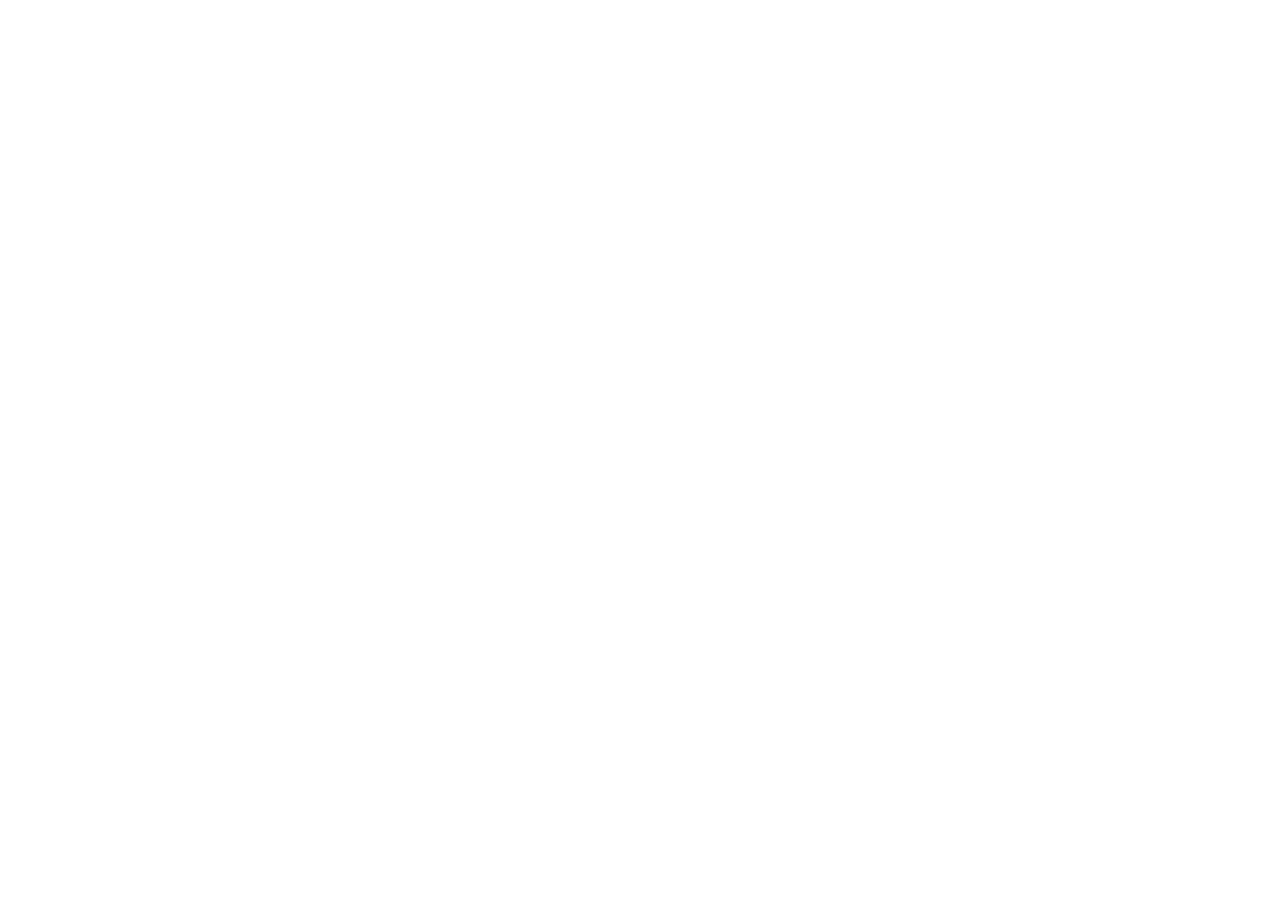
==== src/index.html @ aa520eb9 "Initial commit" ====
<!DOCTYPE html>
<html lang="en">
  <head>
    <meta charset="UTF-8" />
    <link rel="icon" type="image/svg+xml" href="/favicon.svg" />
    <meta name="viewport" content="width=device-width, initial-scale=1.0" />
    <title>Vanilla App Template</title>
    <link rel="stylesheet" href="./css/styles.css" />
  </head>
  <body>
    <load src="./partials/header.html" icon-path="img/sprite.svg#logo" />

    <main>
      <!-- Loads the specified .html file -->
      <load src="./partials/vite-promo.html" />
      <load src="./partials/badges.html" />
    </main>

    <load src="./partials/footer.html" />

    <script type="module" src="main.js"></script>
  </body>
</html>
---- src/css/styles.css ----
/**
  |============================
  | include css partials with
  | default @import url()
  |============================
*/
/* Common styles */
@import url('./reset.css');
@import url('./base.css');
@import url('./container.css');
@import url('./animations.css');

/* Sections style */
@import url('./header.css');
@import url('./vite-promo.css');
@import url('./badges.css');
@import url('./back-link.css');
@import url('./footer.css');
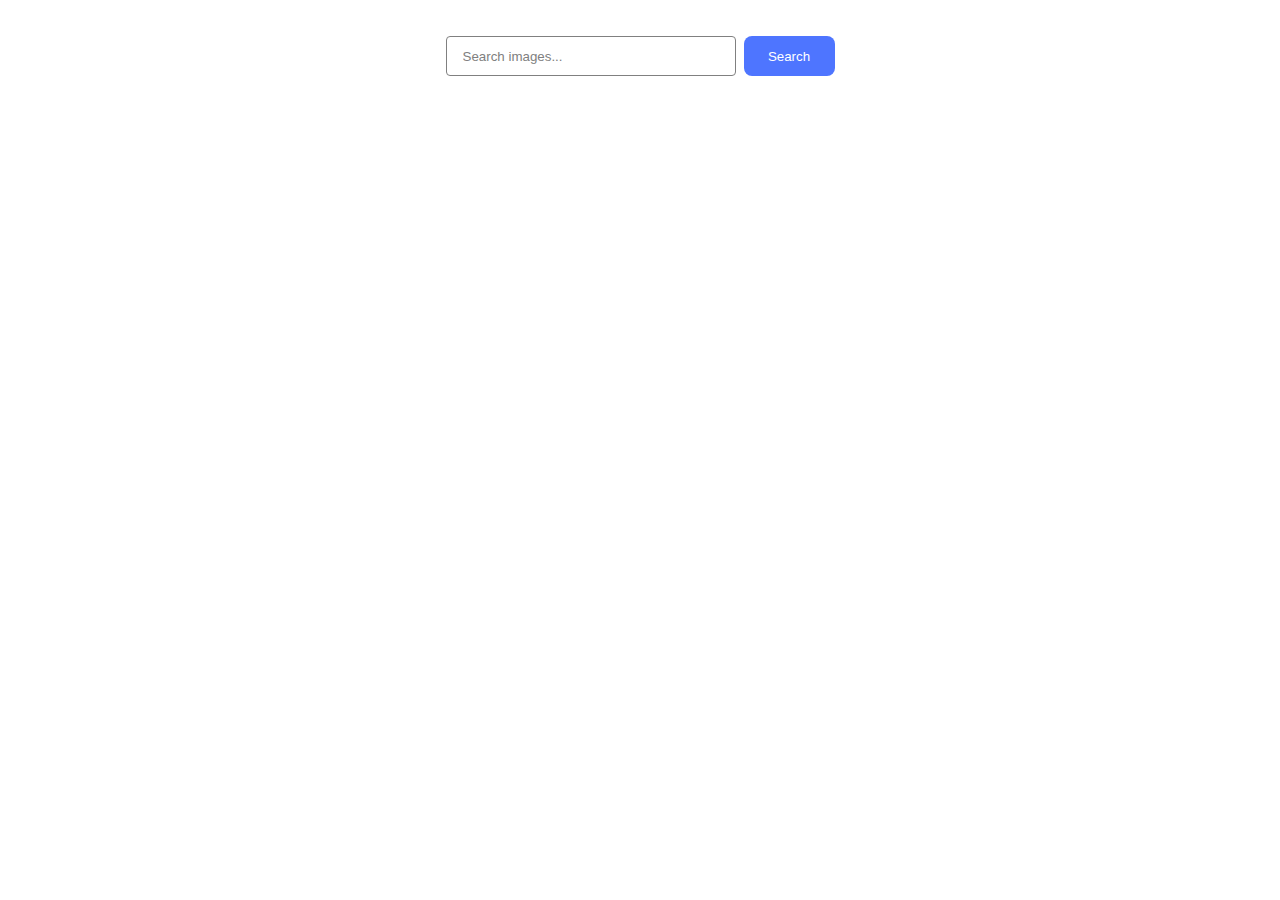
==== commit 4bcd4aa2: "mod-12" ====
--- a/src/index.html
+++ b/src/index.html
@@ -8,16 +8,15 @@
     <link rel="stylesheet" href="./css/styles.css" />
   </head>
   <body>
-    <load src="./partials/header.html" icon-path="img/sprite.svg#logo" />
-
-    <main>
-      <!-- Loads the specified .html file -->
-      <load src="./partials/vite-promo.html" />
-      <load src="./partials/badges.html" />
-    </main>
-
-    <load src="./partials/footer.html" />
-
+    <form class="search-form" id="search-form">
+      <input type="text" name="query" autocomplete="off" placeholder="Search images..." />
+      <button type="submit">Search</button>
+    </form>
+  <main>
+    <div class="gallery"></div>
+    <button class="load-more hidden">Load more</button>
+    <div id="loader" class="loader hidden"></div>
+  </main>
     <script type="module" src="main.js"></script>
   </body>
 </html>
--- a/src/css/styles.css
+++ b/src/css/styles.css
@@ -16,3 +16,175 @@
 @import url('./badges.css');
 @import url('./back-link.css');
 @import url('./footer.css');
+
+
+
+.search-form {
+  display: flex;
+  justify-content: center;
+  align-items: center;
+  margin-top: 36px;
+  margin-bottom: 32px;
+  gap: 8px;
+}
+
+.search-form input {
+  width: 256px;
+  height: 38px;
+  outline: none;
+  padding: 0px 16px 0px 16px; 
+  color: #2e2f42;
+  border: 1px solid #808080;
+  border-radius: 4px;
+  transition: border 0.3s ease;
+}
+
+.search-form input::placeholder {
+  color: #808080;
+}
+
+.search-form input:hover {
+  border: 1px solid #000;
+}
+
+.search-form input:focus {
+  border: 1px solid #4e75ff;
+}
+
+.search-form button {
+  font-weight: 500;
+  color: #fff;
+  border-radius: 8px;
+  padding: 8px 16px;
+  padding: 0;
+  width: 91px;
+  height: 40px;
+  background-color: #4e75ff;
+  cursor: pointer;
+  border: none;
+  transition: background-color 0.3s ease;
+}
+
+.search-form button:hover {
+  background-color: #6c8cff;
+} 
+
+.load-more {
+  padding: 10px 20px;
+  border: none;
+  border-radius: 8px;
+  background-color: #4e75ff;
+  color: #fff;
+  font-size: 16px;
+  cursor: pointer;
+  display: block;
+  margin: 0 auto;
+  margin-top: 20px;
+}
+
+.load-more:hover {
+  background-color: #6c8cff;
+}
+
+.hidden {
+  display: none;
+}
+
+
+.gallery {
+  display: flex;
+  flex-wrap: wrap;
+  justify-content: center;
+  align-items: center;
+  gap: 24px;
+  padding: 0;
+  margin: 0;
+  list-style: none;
+}
+
+.gallery-item {
+  border: 1px solid #808080;
+  width: 360px;
+  height: 200px;
+  border-radius: 5px;
+  overflow: hidden;
+  transition: transform 0.3s;
+}
+
+.gallery-item img {
+  display: block;
+  width: 100%;
+  height: 152px;
+  object-fit: cover;
+}
+
+.info {
+  display: flex;
+  justify-content: space-around;
+  align-items: center;
+  background: rgba(255, 255, 255, 0.7);
+  height: 48px;
+}
+
+.info p {
+  display: flex;
+  flex-direction: column;
+  font-weight: 600;
+  font-size: 12px;
+  line-height: 1.33;
+  letter-spacing: 0.04em;
+  color: #2e2f42;
+  margin: 0;
+  padding: 0;
+  text-align: center;
+}
+
+
+.loader {
+  width: 108px;
+  height: 16px;
+  background:
+  radial-gradient(circle 8px at 8px center, #FFF 100%, transparent 0),
+  radial-gradient(circle 8px at 8px center, #FFF 100%, transparent 0);
+  background-size: 16px 16px;
+  background-repeat: no-repeat;
+  position: relative;
+  animation: ballX 10s linear infinite;
+}
+
+  .loader:before {
+  content: "";
+  position: absolute;
+  width: 16px;
+  height: 16px;
+  border-radius: 50%;
+  background: #FFF;
+  inset: 0;
+  margin: auto;
+  animation: moveX 10s cubic-bezier(0.5, 300, 0.5, -300) infinite;
+}
+
+@keyframes ballX {
+
+  0%,
+  25%,
+  50%,
+  75%,
+  100% {
+    background-position: 25% 0, 75% 0
+  }
+
+  40% {
+    background-position: 25% 0, 85% 0
+  }
+
+  90% {
+    background-position: 15% 0, 75% 0
+  }
+}
+
+@keyframes moveX {
+  100% {
+    transform: translate(0.15px)
+  }
+}